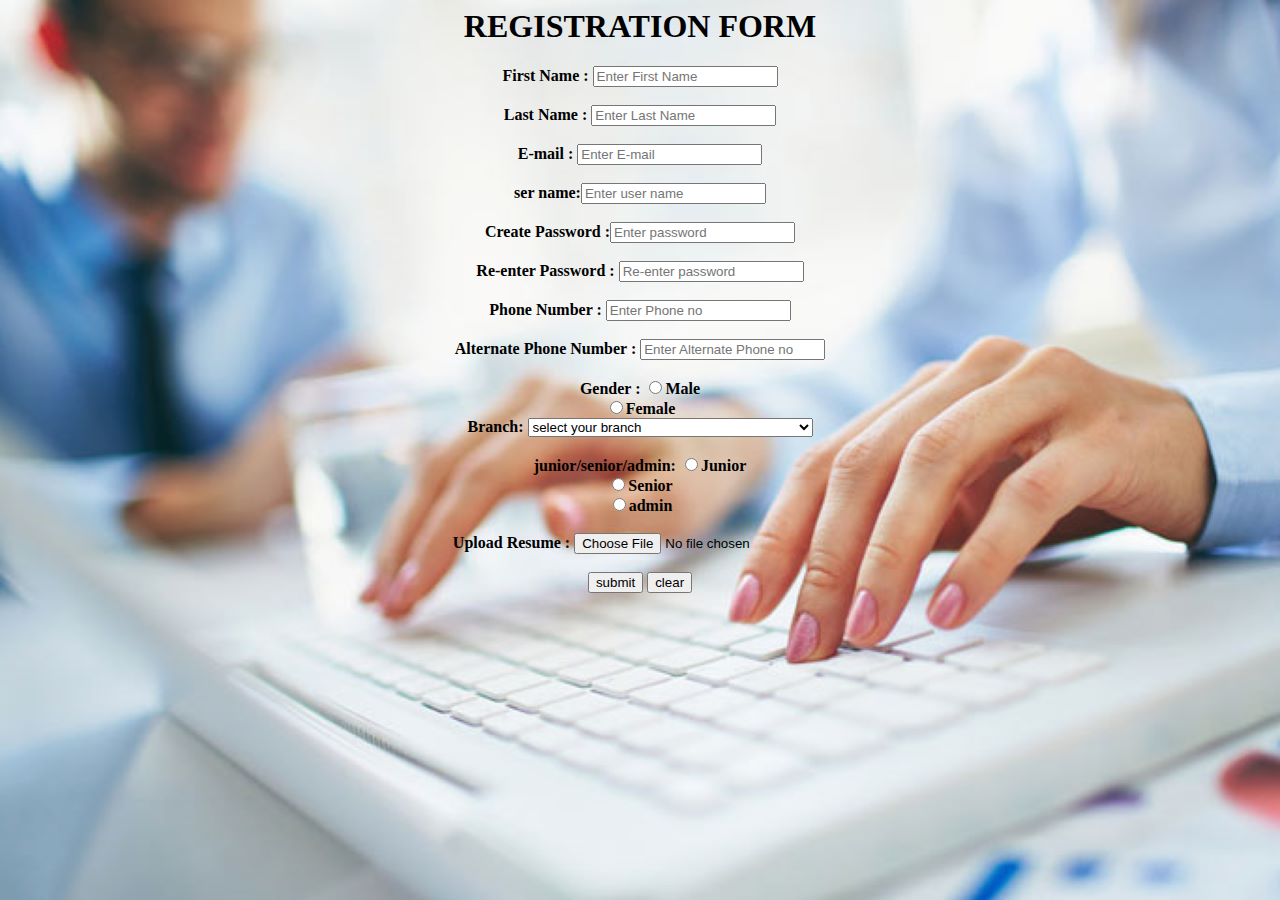
==== register.html @ e9be6a5d "Add files via upload" ====
<html>
<head>
<link rel="stylesheet" href="style_signin.css">

</head>
     <body align="center">
     <h1>REGISTRATION FORM</h1>
     <form  name="register" onsubmit="details()">
    <b>
        First Name :
    </b>
     <input type="text" name="fn" placeholder="Enter First Name" required>
     <br/><br/>
	 <b>
        Last Name :
    </b>
    <input type="text" name="ln" placeholder="Enter Last Name" required>
    <br/><br/>
	 <b>
        E-mail :
    </b>
    <input type="email" name="Email" placeholder="Enter E-mail" required>
    <br/><br/>
	 <b>
        ser name:</b><input type="username" name"username" placeholder="Enter user name" id ="0" required>
        <br/><br/>
     <b>
        Create Password :</b><input type="password" name="up" placeholder="Enter password" id="1" required>
        <br/><br/>
     <b>
        Re-enter Password :
    </b> 
    <input type="password"  name="rp" placeholder="Re-enter password" id="2" required>
    <br/><br/>
	 <b>
        Phone Number :
    </b>
    <input type="text" name="pn" placeholder="Enter Phone no" maxlength=10 id="3"required>
    <br/><br/>
	 <b>
        Alternate Phone Number :</b> <input type="text" name="Phone_no"  placeholder="Enter Alternate Phone no" id="4" required><b>
    </br></br>
    
	 <b>
        Gender :
    </b> 
        <input type="radio" name="r1" value="male" required>Male<br/>
        <input type="radio" name="r1" value="female" required>Female<br/>
	 <b>
        Branch:	
    </b><select name="branch">
	    <option value="courses">select your branch</option>
        <option value="cse">computer science and Engineering</option>
		<option value="ece">Electronics and Communication Engineering</option>
		<option value="mct">mechatronics and Engineering</option>
		<option value="it">Information Technology</option>
		<option value="civil">civil Engineering</option>
		</select>
        <br/><br/>
		
	<b>
    junior/senior/admin:
    </b> 
    <input type="radio" name="j1" value="jr" required>Junior<br/>
	<input type="radio" name="j1" value="sr" required>Senior<br/>
	<input type="radio" name="j1" value="ad" required>admin<br/><br/>
					 
	<b>
        Upload Resume :
    </b> 
    <input type="file" name="f1"><br/><br/>
    <input type="submit" value="submit">
    <input type="reset" value="clear">
					 
    </form>
<script type="text/javascript">

  function details()
  {
  var p0=document.getElementById("0").value;
  var p1=document.getElementById("1").value;
  var p2=document.getElementById("2").value;
  var ph1=document.getElementById("3").value;
  var ph2=document.getElementById("4").value;
  if(p1!=p2)
  {
  alert("password is not matched");
  }
  if(ph1.length!=10&&ph2.length!=10)
  {
  alert("Enter valid phone Number");
  }
  }
  </script>
  </body>
 
 </html>
---- style_signin.css ----
body {
    background-image: url("image5.jpg");
  }
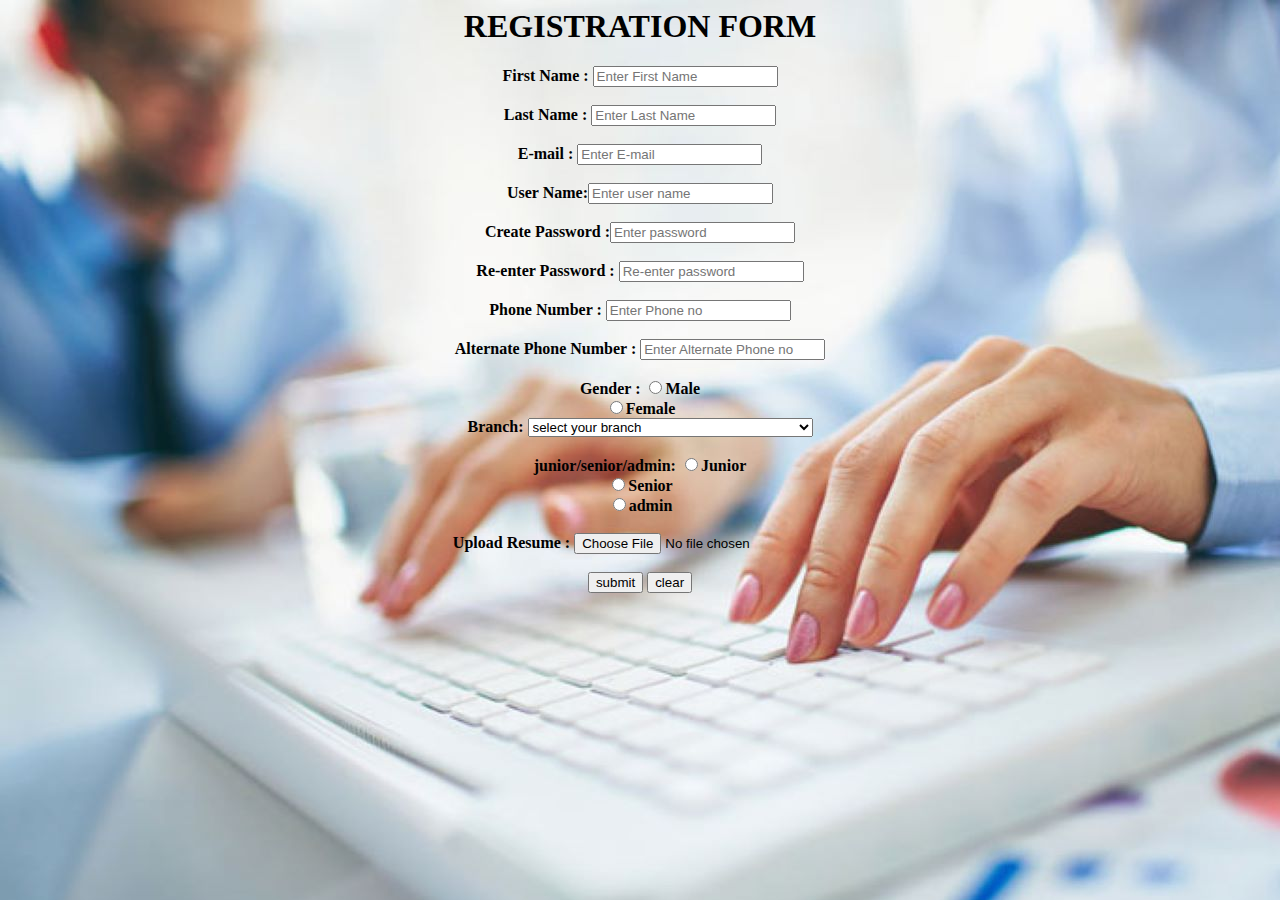
==== commit 47e29031: "Update register.html" ====
--- a/register.html
+++ b/register.html
@@ -22,7 +22,7 @@
     <input type="email" name="Email" placeholder="Enter E-mail" required>
     <br/><br/>
 	 <b>
-        ser name:</b><input type="username" name"username" placeholder="Enter user name" id ="0" required>
+        User Name:</b><input type="username" name"username" placeholder="Enter user name" id ="0" required>
         <br/><br/>
      <b>
         Create Password :</b><input type="password" name="up" placeholder="Enter password" id="1" required>
@@ -94,4 +94,4 @@
   </script>
   </body>
  
- </html>+ </html>
